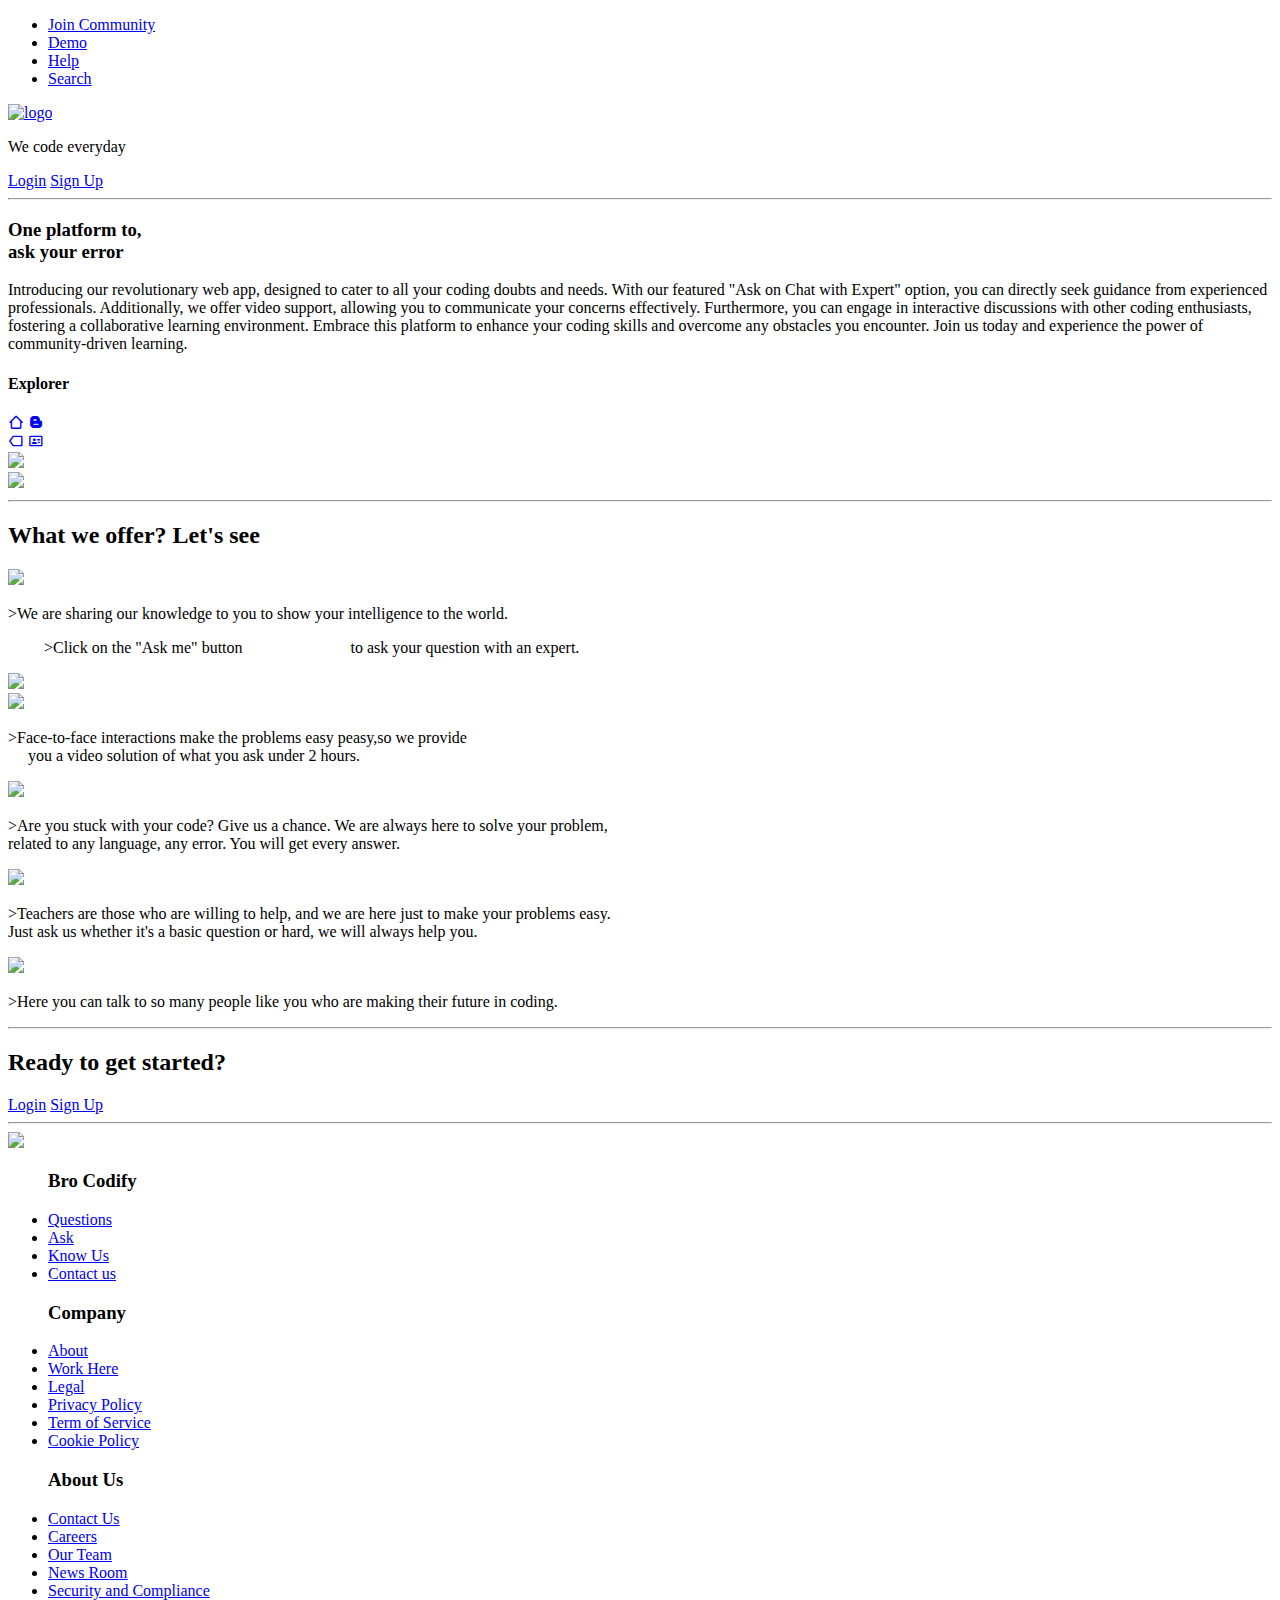
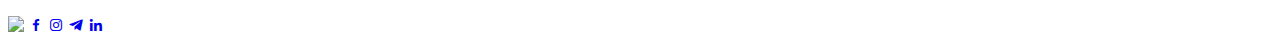
==== index.html @ 75726e40 "Update index.html" ====
<!DOCTYPE html>
<html lang="en">
<head>
    <meta charset="UTF-8">
    <meta name="viewport" content="width=device-width, initial-scale=1.0">
    
    <title>Ask anything to Bro-Codify</title>
    <link rel="stylesheet" href="css/index.css">
    <link rel="stylesheet" href="image">
    <link href='https://unpkg.com/boxicons@2.1.4/css/boxicons.min.css' rel='stylesheet'>
    
</head>
<body>
    <!-- Defining header options -->
    <div>
        <header class="header">
            <nav class="navbar">
                <ul>
                    <li><a href="www.google.com">Join Community</a></li>
                    <li><a href="www.google.com">Demo</a></li>
                    <li><a href="www.google.com">Help</a></li>
                    <li><a href="www.google.com">Search</a></li>
                </ul>
            </nav>
        </header>
    </div>

    <div class="account">
        <div class="logo">
          <span><a href="/"><img src="image/logo.png" alt="logo" width="120"></a></span>
        </div>
        <div class="header-info">
          <p class="headerpara">We code everyday</p>
          <div class="buttons">
            <a href="resource/login_signup.blade.php" class="login-btn">Login</a>
            <a href="/resource/login_signup.blade.php#" class="signup-btn">Sign Up</a>
          </div>
          

        </div>
    <hr> 
      </div>
      
      

    <div class="explorer">
        <div class="thought">
        <h3>One platform to,<span><br>ask your error</span></h3>
        <p>Introducing our revolutionary web app, designed to cater to all your coding doubts and needs. With our featured "Ask on Chat with Expert" option, you can directly seek guidance from experienced professionals. Additionally, we offer video support, allowing you to communicate your concerns effectively. Furthermore, you can engage in interactive discussions with other coding enthusiasts, fostering a collaborative learning environment. Embrace this platform to enhance your coding skills and overcome any obstacles you encounter. Join us today and experience the power of community-driven learning.</p>
    </div>
        <h4>Explorer</h4>
        
        <div class="container" >
            <div class="symbol" >
        <a href="/"><span  class="home"><i class='bx bx-home-alt-2'></i></span></a>
        <a href="www.google.com"><span class="blog"><i class='bx bxl-blogger'></i></span></a>
        

        <!-- <a href="www.google.com"><span class="chat"><i class='bx bx-chat'></i></span></a> -->
        <!-- <a href="www.google.com"><span class="video"><i class='bx bx-video-recording'></i></span></a> -->
    </div>
  
    <div class="symbol1">
    
        <a href="www.google.com"><span class="tag"><i class='bx bx-tag'></i></span></a>
        <a href="www.google.com"><span class="idcard"><i class='bx bx-id-card'></i></span></a>
    </div>
    </div>
        <div class="image1">
        <img src="image/1.jpeg">
    </div>
    <div class="image2">
        <img src="image/2.jpeg">
    </div>
        
        <hr>
    </div>

    <div class="Aboutus">
        <h2>What we offer? Let's see</h2>
        
        <div class="learncoding">
            <span><img src="image/learncoding.png"></span>
            <span>
                <p>&gt;We are sharing our knowledge to you to show your intelligence to the world.</p>
            </span>
        </div>
        
        <div class="ask">
            <span>
                <p> &nbsp; &nbsp; &nbsp; &nbsp; &nbsp;&gt;Click on the "Ask me" button &nbsp; &nbsp; &nbsp; &nbsp;&nbsp; &nbsp; &nbsp; &nbsp; &nbsp; &nbsp; &nbsp; &nbsp; &nbsp; &nbsp;to ask your question with an expert.</p>
            </span>
            <span><img src="image/askonchat.png" width="90"></span>
            
        </div>
        
        <div class="videochat">
            <span><img src="image/videochat.png" width="90"></span>
            <span>
                <p>&gt;Face-to-face interactions make the problems easy peasy,so we provide <br>&nbsp;&nbsp;&nbsp;&nbsp; you  a video solution  of what you ask under 2 hours.</p>
            </span>
        </div>
        
        <div class="answer">
            <span><img src="image/answer.png" width="90"></span>
            <span>
                <p>&gt;Are you stuck with your code? Give us a chance. We are always here to solve your problem,<br> related to any language, any error. You will get every answer.</p>
            </span>
        </div>
        
        <div class="teaching">
            <span><img src="image/teaching.png" width="90"></span>
            <span>
                <p>&gt;Teachers are those who are willing to help, and we are here just to make your problems easy. <br>Just ask us whether it's a basic question or hard, we will always help you.</p>
            </span>
        </div>
        
        <div class="chatbox">
            <span><img src="image/chatbox.png" width="90"></span>
            <span>
                <p>&gt;Here you can talk to so many people like you who are making their future in coding.</p>
            </span>
        </div>
        
        <hr>
    </div>
    

    <div class="readytoget">
        <h2>Ready to get started?</h2>
        <div class="readybuttons">
            <a href="resource/login_signup.blade.php" class="login-btn">Login</a>
            <a href="/resource/login_signup.blade.php#" class="signup-btn">Sign Up</a>
        <hr>
    </div>

    <footer>
        <div class="footer">
            <span><a href="/"><img src="image/logo.png" width="90"></a></span>
            <ul>
                <h3>Bro Codify</h3>
                <li><a href="www.google.com">Questions</a></li>
                <li><a href="www.google.com">Ask</a></li>
                <li><a href="www.google.com">Know Us</a></li>
                <li><a href="www.google.com">Contact us</a></li>
            </ul>

            <ul>
                <h3>Company</h3>
                <li><a href="www.google.com">About</a></li>
                <li><a href="www.google.com">Work Here</a></li>
                <li><a href="www.google.com">Legal</a></li>
                <li><a href="www.google.com">Privacy Policy</a></li>
                <li><a href="www.google.com">Term of Service</a></li>
                <li><a href="www.google.com">Cookie Policy</a></li>
            </ul>

            <ul>
                <h3>About Us</h3>
                <li><a href="www.google.com">Contact Us</a></li>
                <li><a href="www.google.com">Careers</a></li>
                <li><a href="www.google.com">Our Team</a></li>
                <li><a href="www.google.com">News Room</a></li>
                <li><a href="www.google.com">Security and Compliance</a></li>
            </ul>
        </div>
        <div class="social-icon">
            <span><a href="/"><img src="image/logo.png" width="90"></a></span>
            <a href="https://www.facebook.com/brocodify" target="_main"><i class='bx bxl-facebook'></i></a>
            <a href="https://www.instagram.com/brocodify/" target="_main"><i class='bx bxl-instagram'></i></a>
            <a href="https://t.me/brocodify" target="_main"><i class='bx bxl-telegram'></i></a>
            <a href="www.google.com" target="_main"><i class='bx bxl-linkedin'></i></a>
        </div>
    </footer>
    
</body>
</html>
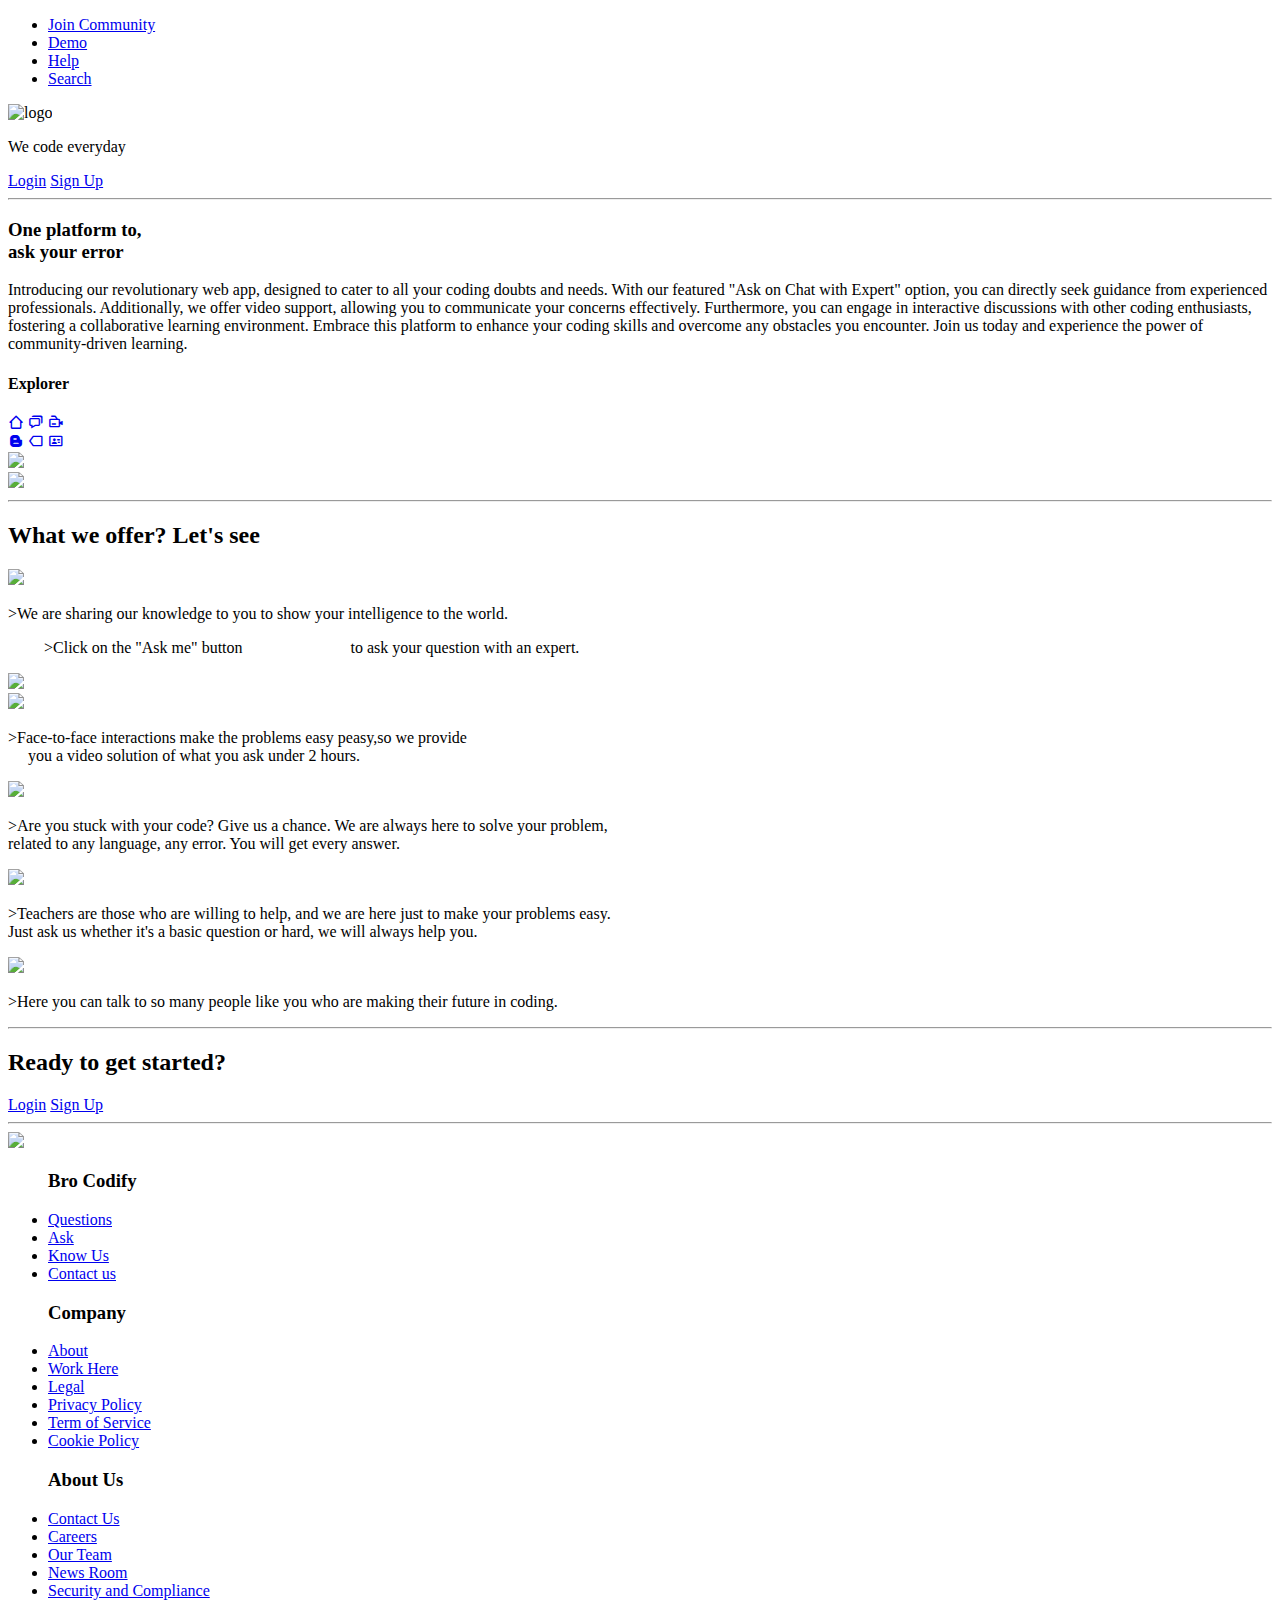
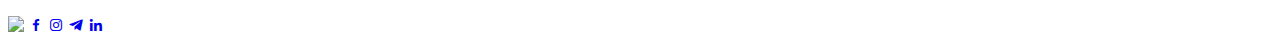
==== commit a9b35df9: "Add files via upload" ====
--- a/index.html
+++ b/index.html
@@ -5,10 +5,22 @@
     <meta name="viewport" content="width=device-width, initial-scale=1.0">
     
     <title>Ask anything to Bro-Codify</title>
-    <link rel="stylesheet" href="css/index.css">
-    <link rel="stylesheet" href="image">
+    <link rel="stylesheet" href="index.css">
     <link href='https://unpkg.com/boxicons@2.1.4/css/boxicons.min.css' rel='stylesheet'>
-    
+    <script>
+       
+        
+        
+        document.addEventListener("DOMContentLoaded", function() {
+           
+            var loginButton = document.querySelector(".login-btn");
+            
+            
+            loginButton.addEventListener("click", function() {
+                alert("Login button clicked!");
+            });
+        });
+    </script>
 </head>
 <body>
     <!-- Defining header options -->
@@ -27,13 +39,13 @@
 
     <div class="account">
         <div class="logo">
-          <span><a href="/"><img src="image/logo.png" alt="logo" width="120"></a></span>
+          <span><img src="logo.png" alt="logo" width="120"></span>
         </div>
         <div class="header-info">
           <p class="headerpara">We code everyday</p>
           <div class="buttons">
-            <a href="resource/login_signup.blade.php" class="login-btn">Login</a>
-            <a href="/resource/login_signup.blade.php#" class="signup-btn">Sign Up</a>
+            <a href="www.google.com" class="login-btn">Login</a>
+            <a href="www.google.com" class="signup-btn">Sign Up</a>
           </div>
           
 
@@ -50,27 +62,23 @@
     </div>
         <h4>Explorer</h4>
         
-        <div class="container" >
-            <div class="symbol" >
-        <a href="/"><span  class="home"><i class='bx bx-home-alt-2'></i></span></a>
+        <div class="container">
+            <div class="symbol">
+        <a href="www.google.com"><span class="home"><i class='bx bx-home-alt-2'></i></span></a>
+        <a href="www.google.com"><span class="chat"><i class='bx bx-chat'></i></span></a>
+        <a href="www.google.com"><span class="video"><i class='bx bx-video-recording'></i></span></a>
+    </div>
+    <div class="symbol1">
         <a href="www.google.com"><span class="blog"><i class='bx bxl-blogger'></i></span></a>
-        
-
-        <!-- <a href="www.google.com"><span class="chat"><i class='bx bx-chat'></i></span></a> -->
-        <!-- <a href="www.google.com"><span class="video"><i class='bx bx-video-recording'></i></span></a> -->
-    </div>
-  
-    <div class="symbol1">
-    
         <a href="www.google.com"><span class="tag"><i class='bx bx-tag'></i></span></a>
         <a href="www.google.com"><span class="idcard"><i class='bx bx-id-card'></i></span></a>
     </div>
     </div>
         <div class="image1">
-        <img src="image/1.jpeg">
+        <img src="1.jpeg">
     </div>
     <div class="image2">
-        <img src="image/2.jpeg">
+        <img src="2.jpeg">
     </div>
         
         <hr>
@@ -80,7 +88,7 @@
         <h2>What we offer? Let's see</h2>
         
         <div class="learncoding">
-            <span><img src="image/learncoding.png"></span>
+            <span><img src="learncoding.png"></span>
             <span>
                 <p>&gt;We are sharing our knowledge to you to show your intelligence to the world.</p>
             </span>
@@ -90,33 +98,33 @@
             <span>
                 <p> &nbsp; &nbsp; &nbsp; &nbsp; &nbsp;&gt;Click on the "Ask me" button &nbsp; &nbsp; &nbsp; &nbsp;&nbsp; &nbsp; &nbsp; &nbsp; &nbsp; &nbsp; &nbsp; &nbsp; &nbsp; &nbsp;to ask your question with an expert.</p>
             </span>
-            <span><img src="image/askonchat.png" width="90"></span>
+            <span><img src="askonchat.png" width="90"></span>
             
         </div>
         
         <div class="videochat">
-            <span><img src="image/videochat.png" width="90"></span>
+            <span><img src="videochat.png" width="90"></span>
             <span>
                 <p>&gt;Face-to-face interactions make the problems easy peasy,so we provide <br>&nbsp;&nbsp;&nbsp;&nbsp; you  a video solution  of what you ask under 2 hours.</p>
             </span>
         </div>
         
         <div class="answer">
-            <span><img src="image/answer.png" width="90"></span>
+            <span><img src="answer.png" width="90"></span>
             <span>
                 <p>&gt;Are you stuck with your code? Give us a chance. We are always here to solve your problem,<br> related to any language, any error. You will get every answer.</p>
             </span>
         </div>
         
         <div class="teaching">
-            <span><img src="image/teaching.png" width="90"></span>
+            <span><img src="teaching.png" width="90"></span>
             <span>
                 <p>&gt;Teachers are those who are willing to help, and we are here just to make your problems easy. <br>Just ask us whether it's a basic question or hard, we will always help you.</p>
             </span>
         </div>
         
         <div class="chatbox">
-            <span><img src="image/chatbox.png" width="90"></span>
+            <span><img src="chatbox.png" width="90"></span>
             <span>
                 <p>&gt;Here you can talk to so many people like you who are making their future in coding.</p>
             </span>
@@ -129,14 +137,14 @@
     <div class="readytoget">
         <h2>Ready to get started?</h2>
         <div class="readybuttons">
-            <a href="resource/login_signup.blade.php" class="login-btn">Login</a>
-            <a href="/resource/login_signup.blade.php#" class="signup-btn">Sign Up</a>
+            <a href="www.google.com" class="login-btn">Login</a>
+            <a href="www.google.com" class="signup-btn">Sign Up</a>
         <hr>
     </div>
 
     <footer>
         <div class="footer">
-            <span><a href="/"><img src="image/logo.png" width="90"></a></span>
+            <span><img src="logo.png" width="90"></span>
             <ul>
                 <h3>Bro Codify</h3>
                 <li><a href="www.google.com">Questions</a></li>
@@ -165,13 +173,12 @@
             </ul>
         </div>
         <div class="social-icon">
-            <span><a href="/"><img src="image/logo.png" width="90"></a></span>
+            <span><img src="logo.png" width="90"></span>
             <a href="https://www.facebook.com/brocodify" target="_main"><i class='bx bxl-facebook'></i></a>
             <a href="https://www.instagram.com/brocodify/" target="_main"><i class='bx bxl-instagram'></i></a>
             <a href="https://t.me/brocodify" target="_main"><i class='bx bxl-telegram'></i></a>
             <a href="www.google.com" target="_main"><i class='bx bxl-linkedin'></i></a>
         </div>
     </footer>
-    
 </body>
 </html>
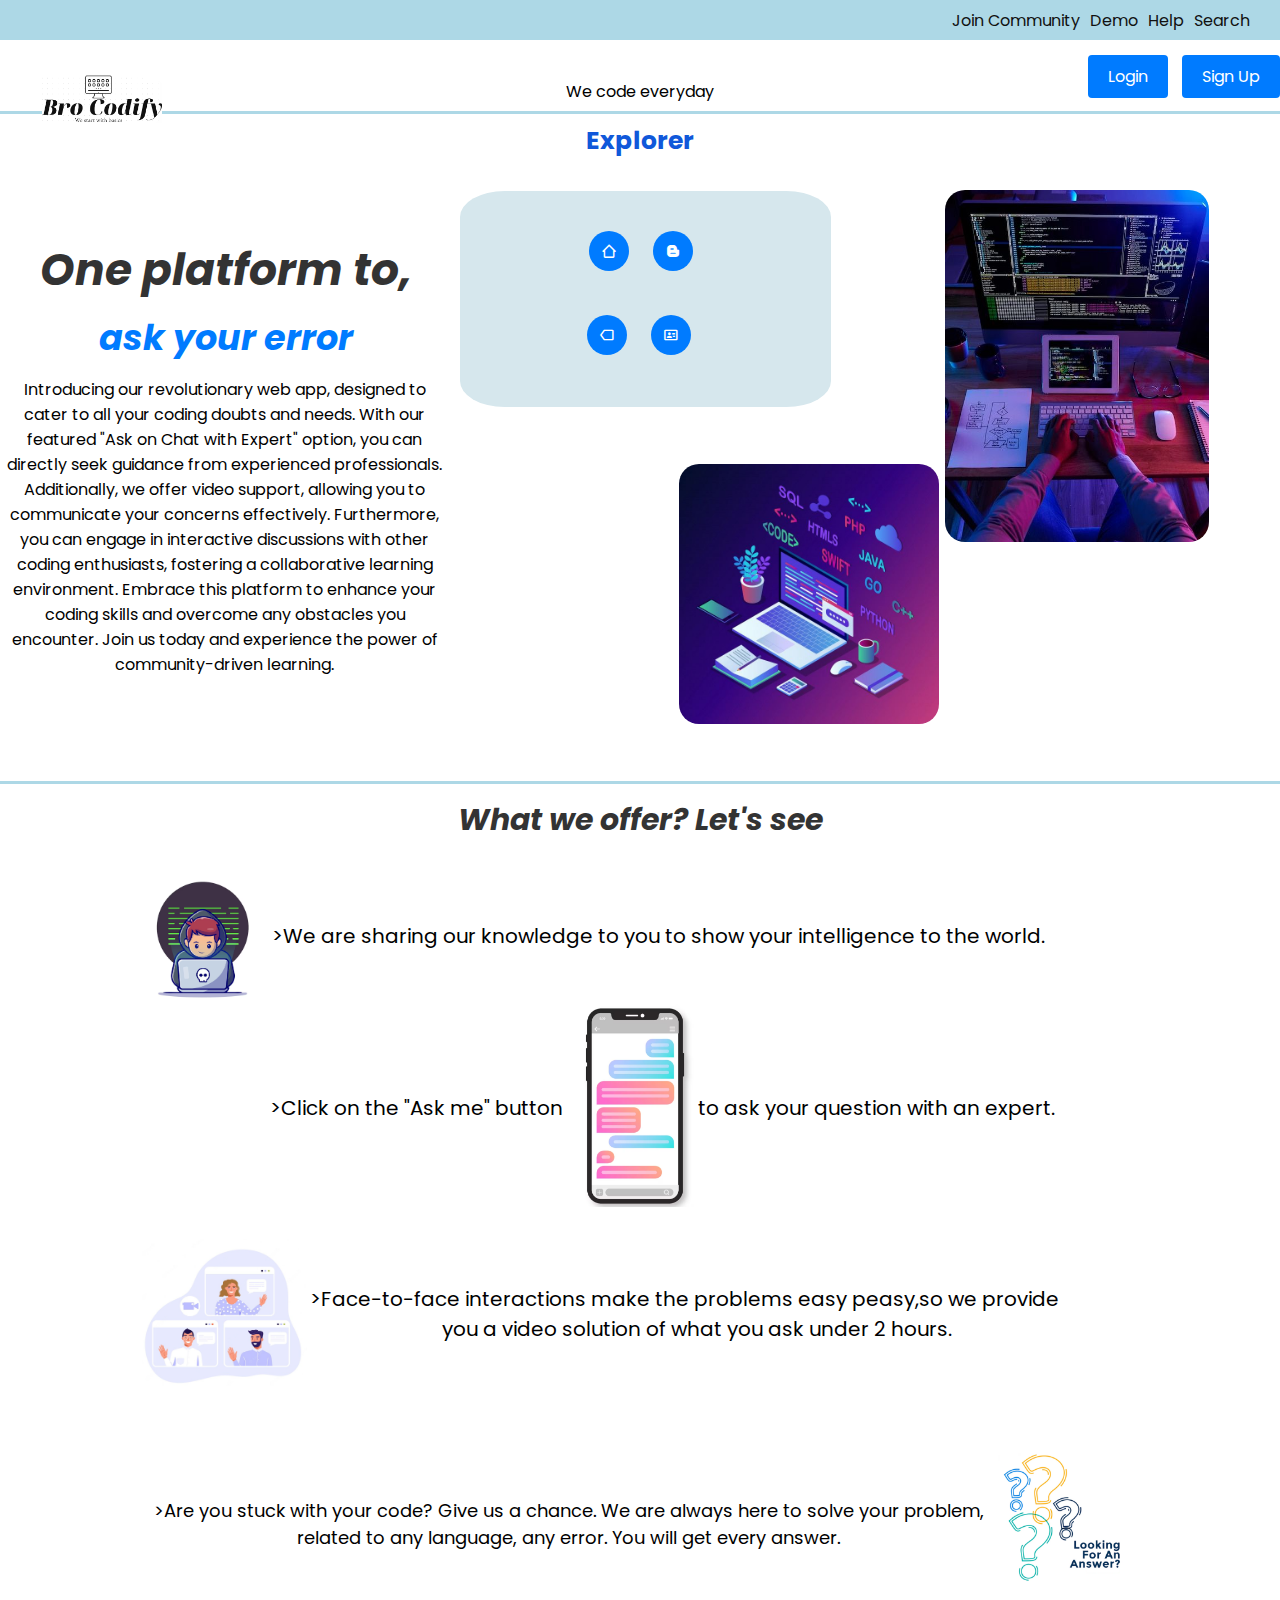
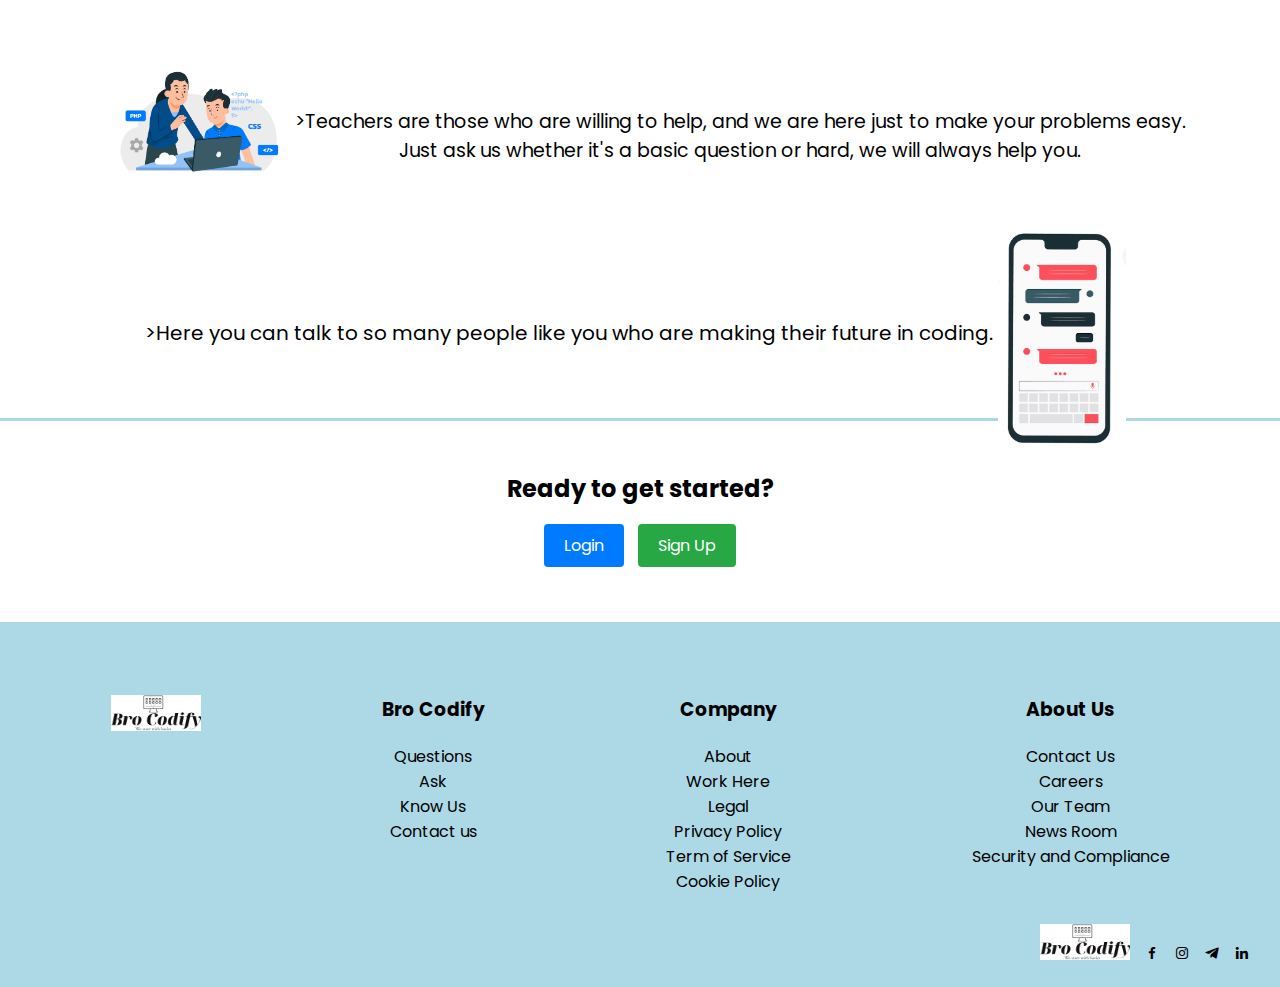
==== commit 59c00a05: "Update index.html" ====
--- a/index.html
+++ b/index.html
@@ -5,22 +5,10 @@
     <meta name="viewport" content="width=device-width, initial-scale=1.0">
     
     <title>Ask anything to Bro-Codify</title>
-    <link rel="stylesheet" href="index.css">
+    <link rel="stylesheet" href="css/index.css">
+    <link rel="stylesheet" href="image">
     <link href='https://unpkg.com/boxicons@2.1.4/css/boxicons.min.css' rel='stylesheet'>
-    <script>
-       
-        
-        
-        document.addEventListener("DOMContentLoaded", function() {
-           
-            var loginButton = document.querySelector(".login-btn");
-            
-            
-            loginButton.addEventListener("click", function() {
-                alert("Login button clicked!");
-            });
-        });
-    </script>
+    
 </head>
 <body>
     <!-- Defining header options -->
@@ -39,13 +27,13 @@
 
     <div class="account">
         <div class="logo">
-          <span><img src="logo.png" alt="logo" width="120"></span>
+          <span><a href="/"><img src="image/logo.png" alt="logo" width="120"></a></span>
         </div>
         <div class="header-info">
           <p class="headerpara">We code everyday</p>
           <div class="buttons">
-            <a href="www.google.com" class="login-btn">Login</a>
-            <a href="www.google.com" class="signup-btn">Sign Up</a>
+            <a href="login_signup(2).html" class="login-btn">Login</a>
+            <a href="login_signup(2).html" class="signup-btn">Sign Up</a>
           </div>
           
 
@@ -62,23 +50,27 @@
     </div>
         <h4>Explorer</h4>
         
-        <div class="container">
-            <div class="symbol">
-        <a href="www.google.com"><span class="home"><i class='bx bx-home-alt-2'></i></span></a>
-        <a href="www.google.com"><span class="chat"><i class='bx bx-chat'></i></span></a>
-        <a href="www.google.com"><span class="video"><i class='bx bx-video-recording'></i></span></a>
+        <div class="container" >
+            <div class="symbol" >
+        <a href="/"><span  class="home"><i class='bx bx-home-alt-2'></i></span></a>
+        <a href="www.google.com"><span class="blog"><i class='bx bxl-blogger'></i></span></a>
+        
+
+        <!-- <a href="www.google.com"><span class="chat"><i class='bx bx-chat'></i></span></a> -->
+        <!-- <a href="www.google.com"><span class="video"><i class='bx bx-video-recording'></i></span></a> -->
     </div>
+  
     <div class="symbol1">
-        <a href="www.google.com"><span class="blog"><i class='bx bxl-blogger'></i></span></a>
+    
         <a href="www.google.com"><span class="tag"><i class='bx bx-tag'></i></span></a>
         <a href="www.google.com"><span class="idcard"><i class='bx bx-id-card'></i></span></a>
     </div>
     </div>
         <div class="image1">
-        <img src="1.jpeg">
+        <img src="image/1.jpeg">
     </div>
     <div class="image2">
-        <img src="2.jpeg">
+        <img src="image/2.jpeg">
     </div>
         
         <hr>
@@ -88,7 +80,7 @@
         <h2>What we offer? Let's see</h2>
         
         <div class="learncoding">
-            <span><img src="learncoding.png"></span>
+            <span><img src="image/learncoding.png"></span>
             <span>
                 <p>&gt;We are sharing our knowledge to you to show your intelligence to the world.</p>
             </span>
@@ -98,33 +90,33 @@
             <span>
                 <p> &nbsp; &nbsp; &nbsp; &nbsp; &nbsp;&gt;Click on the "Ask me" button &nbsp; &nbsp; &nbsp; &nbsp;&nbsp; &nbsp; &nbsp; &nbsp; &nbsp; &nbsp; &nbsp; &nbsp; &nbsp; &nbsp;to ask your question with an expert.</p>
             </span>
-            <span><img src="askonchat.png" width="90"></span>
+            <span><img src="image/askonchat.png" width="90"></span>
             
         </div>
         
         <div class="videochat">
-            <span><img src="videochat.png" width="90"></span>
+            <span><img src="image/videochat.png" width="90"></span>
             <span>
                 <p>&gt;Face-to-face interactions make the problems easy peasy,so we provide <br>&nbsp;&nbsp;&nbsp;&nbsp; you  a video solution  of what you ask under 2 hours.</p>
             </span>
         </div>
         
         <div class="answer">
-            <span><img src="answer.png" width="90"></span>
+            <span><img src="image/answer.png" width="90"></span>
             <span>
                 <p>&gt;Are you stuck with your code? Give us a chance. We are always here to solve your problem,<br> related to any language, any error. You will get every answer.</p>
             </span>
         </div>
         
         <div class="teaching">
-            <span><img src="teaching.png" width="90"></span>
+            <span><img src="image/teaching.png" width="90"></span>
             <span>
                 <p>&gt;Teachers are those who are willing to help, and we are here just to make your problems easy. <br>Just ask us whether it's a basic question or hard, we will always help you.</p>
             </span>
         </div>
         
         <div class="chatbox">
-            <span><img src="chatbox.png" width="90"></span>
+            <span><img src="image/chatbox.png" width="90"></span>
             <span>
                 <p>&gt;Here you can talk to so many people like you who are making their future in coding.</p>
             </span>
@@ -137,14 +129,14 @@
     <div class="readytoget">
         <h2>Ready to get started?</h2>
         <div class="readybuttons">
-            <a href="www.google.com" class="login-btn">Login</a>
-            <a href="www.google.com" class="signup-btn">Sign Up</a>
+            <a href="resource/login_signup.blade.php" class="login-btn">Login</a>
+            <a href="/resource/login_signup.blade.php#" class="signup-btn">Sign Up</a>
         <hr>
     </div>
 
     <footer>
         <div class="footer">
-            <span><img src="logo.png" width="90"></span>
+            <span><a href="/"><img src="image/logo.png" width="90"></a></span>
             <ul>
                 <h3>Bro Codify</h3>
                 <li><a href="www.google.com">Questions</a></li>
@@ -173,12 +165,13 @@
             </ul>
         </div>
         <div class="social-icon">
-            <span><img src="logo.png" width="90"></span>
+            <span><a href="/"><img src="image/logo.png" width="90"></a></span>
             <a href="https://www.facebook.com/brocodify" target="_main"><i class='bx bxl-facebook'></i></a>
             <a href="https://www.instagram.com/brocodify/" target="_main"><i class='bx bxl-instagram'></i></a>
             <a href="https://t.me/brocodify" target="_main"><i class='bx bxl-telegram'></i></a>
             <a href="www.google.com" target="_main"><i class='bx bxl-linkedin'></i></a>
         </div>
     </footer>
+    
 </body>
 </html>
--- a/css/index.css
+++ b/css/index.css
@@ -0,0 +1,421 @@
+@import url('https://fonts.googleapis.com/css2?family=Poppins:ital,wght@0,300;0,400;0,500;1,500&display=swap');
+
+
+* {
+  margin: 0;
+  padding: 0;
+  box-sizing: border-box;
+  font-family: "Poppins", sans-serif;
+}
+body {
+  height: 100vh;
+  width: 100%;
+  background-color: #fff;
+}
+
+.header {
+  position:absolute;
+  top: 0;
+  left: 0;
+  width: 100%;
+  height: 25px;
+  padding: 20px;
+  background: lightblue;
+  display: flex;
+  justify-content: flex-end; /* align the text into right*/
+  align-items: center;
+}
+
+.header ul {
+  list-style-type:none;
+  display: flex;
+}
+
+.header ul li {
+  margin-right: 10px;
+}
+
+.header ul li a {
+  text-decoration: none;
+  color: #111;
+}
+
+.account {
+  text-align: center;
+  margin-top: 100px;
+}
+
+.account .logo {
+  margin-left: -1076px;
+  margin-top: -25px;
+
+  
+}
+.header-info{
+  margin-top: -43px;
+}
+
+.headerpara{
+  margin-top: -51px;
+  size: 30px;
+}
+
+.buttons {
+  text-align: right;
+  margin-top: -40px;
+}
+
+.login-btn, .signup-btn {
+  padding: 10px 20px;
+  font-size: 16px;
+  border: none;
+  border-radius: 4px;
+  color: #fff;
+  background-color: #007bff;
+  cursor: pointer;
+}
+
+.login-btn {
+  margin-right: 10px;
+  text-decoration: none;
+}
+
+.signup-btn {
+  background-color: #289d44;
+  text-decoration: none;
+}
+
+hr {
+  margin-top: 22px;
+  border: 0;
+  border-top: 3px solid lightblue;
+}
+
+
+
+
+
+.explorer {
+  text-align: center;
+  margin-top: 123px;
+}
+
+.explorer h3 {
+  font-size: 44px;
+  color: #333;
+  margin-top: 0px;
+  margin-bottom: 10px;
+  margin-left: -828px;
+  font-style:italic;
+}
+
+.explorer .thought p {
+  width: 449px; /* Set your desired width */
+  height: 200px; /* Set your desired height */
+  color: black;
+}
+
+
+.explorer h3 span{
+  color: #007bff;
+  font-size: 35px;
+}
+.break-line {
+  white-space: pre;
+}
+
+.explorer h4 {
+  font-size: 25px;
+  color: #1058da;
+  margin-top: -455px;
+  text-decoration:dotted;
+  font-style:initial ;
+  
+  
+}
+
+.explorer a {
+  display: inline-block;
+  margin: 10px;
+  color: #007bff;
+  text-decoration: none;
+}
+
+.container {
+  width: 29%;
+  max-width: 800px;
+  margin: 31px 460px;
+  background-color: rgb(214, 231, 237);
+  padding: 30px;
+  display: grid;
+  border-radius: 12%;
+}
+.symbol a,
+.symbol1 a {
+  display: inline-block;
+  margin: 0 10px; /* Adjust this value to control the spacing */
+  color: #007bff;
+  text-decoration: none;
+}
+
+.home,
+.chat,
+.video,
+.blog,
+.tag,
+.idcard {
+  display: inline-flex;
+  align-items: center;
+  justify-content: center;
+  width: 40px;
+  height: 40px;
+  border-radius: 50%;
+  background-color: #007bff;
+  color: #fff;
+  margin-bottom: 12px;
+}
+
+
+.symbol{
+  
+  display: block;
+  padding: 10px;
+  border: 34px;
+  margin: 0 -24px;
+  margin-bottom: 12px;
+  border-radius: 50%;
+  margin-right: -14px;
+  
+}
+.symbol1{
+  
+    
+    display: inline-block;
+    padding: 10px;
+    margin: 0 -27px;
+    border-radius: 50%;
+    margin-right: -14px;
+    vertical-align: top;
+  
+  
+}
+
+.explorer .image1 img{
+  margin-top: -248px;
+    border-radius: 20px;
+    margin-right: -874px;
+    width: 264px;
+}
+.explorer .image2 img{
+  margin-top: -85px;
+    border-radius: 20px;
+    
+    margin-right: -337px;
+    width: 260px;
+}
+.explorer hr{
+  margin-top: 50px;
+  border: 0;
+  border-top: 3px solid lightblue;
+}
+
+.Aboutus {
+  text-align: center;
+  margin-top: 50px;
+}
+
+.Aboutus h2 {
+  font-size: 30px;
+  color: #333;
+  margin-top: -37px;
+  margin-bottom: 10px;
+  margin-left: 0;
+  font-style: italic;
+}
+
+.Aboutus .learncoding{
+  display: inline-block;
+  vertical-align: top;
+  margin-bottom: 20px;
+}
+.Aboutus .ask{
+  display: inline-block;
+  vertical-align: top;
+  margin-bottom: 20px;
+}
+.Aboutus .videochat{
+  display: inline-block;
+  vertical-align: top;
+  margin-bottom: 20px;
+}
+.Aboutus .answer{
+  display: inline-block;
+  vertical-align: top;
+  margin-bottom: 20px;
+}
+.Aboutus .teaching{
+  display: inline-block;
+  vertical-align: top;
+  margin-bottom: 20px;
+}
+.Aboutus .chatbox {
+  display: inline-block;
+  vertical-align: top;
+  margin-bottom: 20px;
+}
+
+
+
+.Aboutus .learncoding img{
+  width: 110px;
+  margin-top: 25px;
+  margin-right: 879px
+}
+.Aboutus .learncoding p{
+  margin-top: -85px;
+  margin-left: 37px;
+  font-size: 20px;
+  
+}
+.Aboutus .ask img{
+  width: 128px;
+    margin-top: -127px;
+    margin-right: 18px;
+}
+.Aboutus .ask p{
+  margin-top: 122px;
+  margin-left: 0px;
+  font-size: 20px
+}
+.Aboutus .videochat img{
+  width: 165px;
+  margin-top: 5px;
+  margin-right: 832px
+}
+.Aboutus .videochat p{
+  margin-top: -109px;
+    margin-left: 88px;
+  font-size: 20px;
+  
+}
+.Aboutus .answer img{
+  width: 128px;
+  margin-top: 89px;
+  margin-right: -844px;
+}
+.Aboutus .answer p{
+  margin-top: -92px;
+    margin-left: -143px;
+    font-size: 18px;
+}
+.Aboutus .teaching img{
+  width: 165px;
+  margin-top: 92px;
+  margin-right: 879px
+}
+.Aboutus .teaching p{
+  margin-top: -73px;
+    margin-left: 200px;
+  font-size: 19px;
+}
+.Aboutus .chatbox img {
+  width: 128px;
+  margin-top: 40px;
+  margin-right: -844px;
+}
+.Aboutus .chatbox p{
+  margin-top: -139px;
+    margin-left: -143px;
+    font-size: 20px;
+}
+.Aboutus hr{
+  margin-top: 50px;
+  border: 0;
+  border-top: 3px solid lightblue;
+}
+
+.readytoget {
+  text-align: center;
+  margin-top: 50px;
+}
+.readytoget .readybuttons .login-btn, .signup-btn {
+  padding: 10px 20px;
+  font-size: 16px;
+  border: none;
+  border-radius: 4px;
+  color: #fff;
+  background-color: #007bff;
+  cursor: pointer;
+}
+
+.readytoget .readybuttons .login-btn {
+  margin-right: 10px;
+}
+
+.readytoget .readybuttons .signup-btn {
+  background-color: #28a745;
+}
+
+.readytoget h2 {
+  margin-bottom: 27px;
+}
+.readytoget hr{
+  margin-top: 64px;
+  border: 0;
+  border-top: 3px solid lightblue;
+}
+
+
+.footer {
+  display: flex;
+  justify-content: space-around;
+  margin-top: 50px;
+}
+
+.footer ul {
+  list-style-type: none;
+}
+
+.footer h3 {
+  margin-bottom: 20px;
+}
+
+.footer ul li a {
+  text-decoration: none;
+  color: #000;
+}
+
+.social-icon {
+  text-align: right;
+  margin-top: 30px;
+}
+
+.social-icon a {
+  margin-right: 10px;
+  color: #000;
+  text-decoration: none;
+}
+
+footer {
+  background-color: lightblue;
+  padding: 20px;
+  color: #000;
+}
+@media only screen and (max-width: 400px){
+  .card{
+
+    width: 90%;
+    height: 90%;
+
+  }
+
+}
+@media only screen and (max-width: 800px){
+  .card{
+
+    width: 90%;
+    height: 90%;
+
+  }
+  
+}
